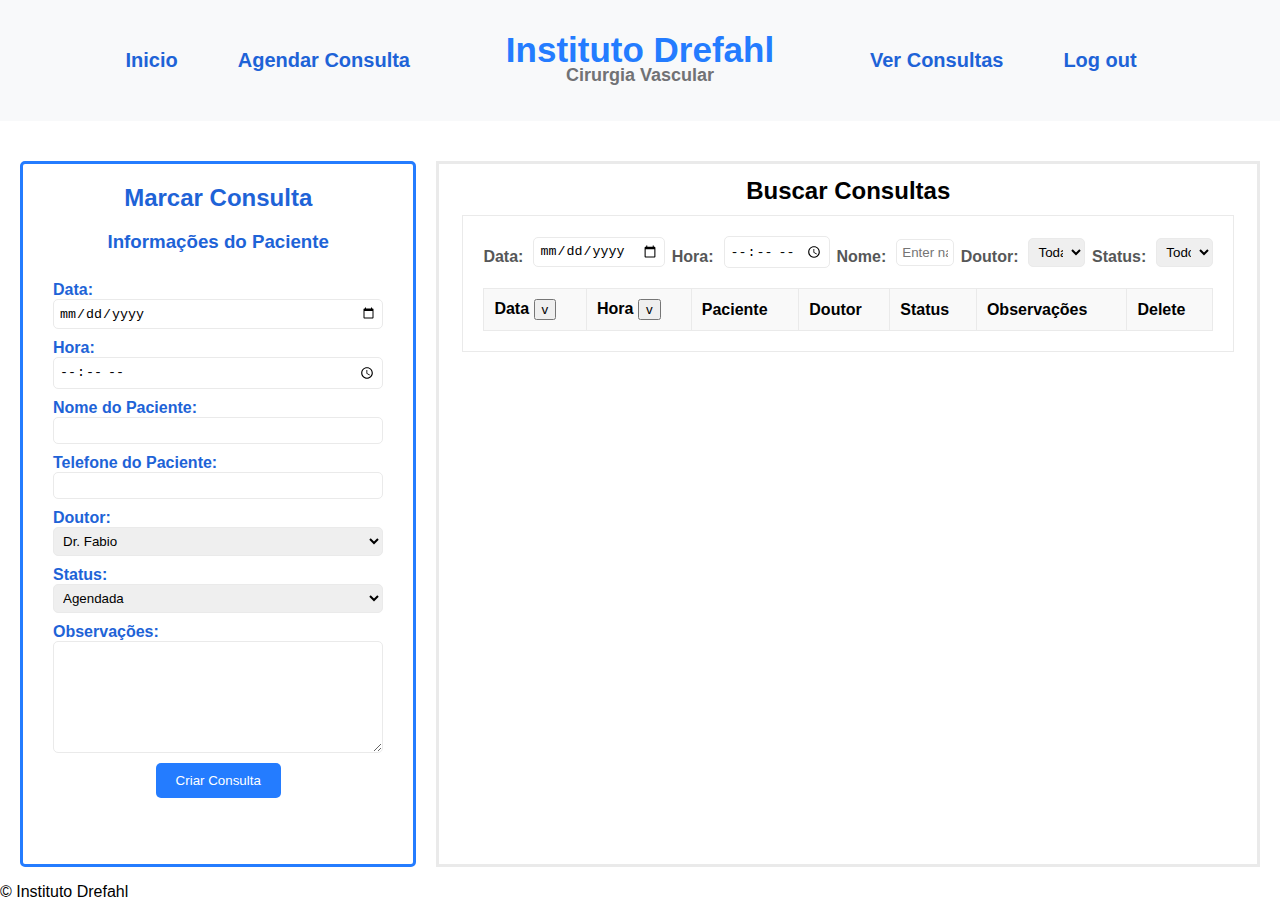
==== login/staff.html @ 5b915031 "Clinica Drefahl V3" ====
<!DOCTYPE html>
<html lang="en">
<head>
    <meta charset="UTF-8">
    <meta name="viewport" content="width=device-width, initial-scale=1.0">
    <title>Medical Clinic Dashboard</title>
    <link rel="stylesheet" href="staff.css">

</head>
<body>
    <header>
        <nav>
            <div class="navbar-left">
                <a href="/index.html">Inicio</a>
                <a href="/index.html">Agendar Consulta</a>
            </div>
            <div class="navbar-center">
                <h1>Instituto Drefahl</h1>
                <h2>Cirurgia Vascular</h2>
            </div>
            <div class="navbar-right">
                <a href="#">Ver Consultas</a>
                <a href="/login.html">Log out</a>
            </div>
        </nav>
    </header>
    <div class="upper-section">
        <section id="schedule">
            <h2>Marcar Consulta</h2>
            <div id="calendar">
                <!-- Calendar content will be added dynamically with JavaScript -->
            </div>
            <div id="appointment-form">
                <h3>Informações do Paciente</h3>
                <form>
                    <label for="date">Data:</label>
                    <input type="date" id="date" name="date" required>

                    <label for="time">Hora:</label>
                    <input type="time" id="time" name="time" required>

                    <label for="patient-name">Nome do Paciente:</label>
                    <input type="text" id="patient-name" name="patient-name" required>

                    <label for="patient-name">Telefone do Paciente:</label>
                    <input type="text" id="patient-name" name="patient-name" required>

                    <label for="doctor">Doutor:</label>
                    <select id="doctor" name="doctor" required>
                        <option value="Dr. Fabio">Dr. Fabio</option>
                        
                        <!-- Add more doctor options as needed -->
                    </select>

                    <label for="status">Status:</label>
                    <select id="status" name="status" required>
                        <option value="Consulta Inical">Agendada</option>
                        <option value="Retorno">Retorno</option>
                        <option value="Curativo">Curativo</option>
                        <option value="Curativo">Cancelada</option>
                        <option value="Curativo">Remarcada</option>
                        <option value="Curativo">Finalizada - Paga</option>
                        <option value="Curativo">Finalizada - não paga</option>
                    </select>
                    
                    <label for="obs">Observações:</label>
                    <textarea id="obs" name="obs" rows="4" cols="50"></textarea>

    
                    </textarea>

                    <button type="submit">Criar Consulta</button>
                </form>
            </div>
        </section>
        
        <section id="appointments">
            <h2>Buscar Consultas</h2>
        
            <div id="appointment-table">
                <div id="filter-options">
                    <label for="filter-date">Data:</label>
                    <input type="date" id="filter-date" name="date">
                
                    <label for="filter-time" style="margin-left: 7px;">Hora:</label>
                    <input type="time" id="filter-time" name="time">
                
                    <label for="filter-name" style="margin-left: 7px;">Nome:</label>
                    <input type="text" id="filter-name" placeholder="Enter name">
                
                    <label for="filter-doctor" style="margin-left: 7px;">Doutor:</label>
                    <select id="filter-doctor" name="doctor">
                        <option value="">Todas</option>
                        <option value="Dr. Fabio">Dr. Fabio</option>
                        <!-- Add more doctor options as needed -->
                    </select>
                
                    <label for="filter-status" style="margin-left: 7px;">Status:</label>
                    <select id="filter-status" name="status">
                        <option value="">Todos</option>
                        <option value="Agendada">Agendada</option>
                        <option value="Retorno">Retorno</option>
                        <option value="Curativo">Curativo</option>
                        <option value="Cancelada">Cancelada</option>
                        <option value="Remarcada">Remarcada</option>
                        <option value="Finalizada - Paga">Finalizada - Paga</option>
                        <option value="Finalizada - não paga">Finalizada - não paga</option>
                    </select>
                </div>
            
        
                <table>
                    <thead>
                        <tr>
                            <th>Data <button id="sort-date">v</button></th>
                            <th>Hora  <button id="sort-time">v</button></th>
                            <th>Paciente</th>
                            <th>Doutor</th>
                            <th>Status</th>
                            <th>Observações</th>
                            <th>Delete</th>
                        </tr>
                    </thead>
                    <tbody id="appointment-list">
                        <!-- Appointments wbill be added dynamically with JavaScript -->
                    </tbody>
                </table>
            </div>
        </section>
    </div>
    <footer>
        <p>&copy; Instituto Drefahl</p>
    </footer>
</body>

<script src="staff-main.js"></script>

</html>
---- login/staff.css ----
/* Define color variables */
:root {
    --white-color: #FFFFFF;
    --primary-color: #247cff;
    --section-bg-color: #F9F9F9;
    --dark-color: #000000;
    --title-color: #565758;
    --p-color: #717275;
    --border-color: #eaeaea;
  }
  
  /* Apply the styles to your HTML elements */
  body {
    font-family: 'Open Sans', sans-serif;
    background-color: var(--white-color);
    color: var(--dark-color);
  }
  
  header {
    background-color:#f8f9fa;
    color: #247cff;
    padding: 20px;
    text-align: center;
  }

  #schedule {
    background-color: var(--white-color);
    color: #1e63d7;
    flex: 30%;
    text-align: center;
    border: 3px solid #247cff;
    border-radius: 5px;
    padding: 20px;
    max-width: 35%;
    margin-left: 20px;
  }
  

  h1 {
    margin: 0;
    font-size: 24px;
  }
  
  /* Reset some default browser styles */
body, h1, h2 {
    margin: 0;
    padding: 0;
}

/* Style the navbar */
/* Reset some default browser styles */
body, h1, h2 {
    margin: 0;
    padding: 0;
}



/* Style the navbar */
nav {
    background-color: #f8f9fa; /* Use your primary color */
    display: flex;
    justify-content: space-between;
    align-items: center;
    padding: 10px 20px;
    color:#247cff;
}

/* Style the left and right sides of the navbar */
.navbar-left,
.navbar-right {
    display: flex;  /* Center the options horizontally */
    align-items: center;
    flex: 1;
}

.navbar-left{
  justify-content: right;
}

.navbar-right{
  justify-content: left;
}

/* Style the center of the navbar */
.navbar-center {
    text-align: center;
    flex: 1;
    color: #1e63d7; /* Use your text color */
}

/* Style the title and subtitle */
.navbar-center h1 {
  font-family: 'Open Sans', sans-serif;
  color: var(--primary-color);
  font-size: 35px;
  padding: 0;
}

.navbar-center h2 {
  font-family: 'Open Sans', sans-serif;
  color: var(--p-color);
  font-size: 18px;
  position: relative;
  bottom: 5px;
}

/* Style the options (links) */
.navbar-left a,
.navbar-right a {
    color: #1e63d7; /* Use your text color */
    text-decoration: none;
    margin: 10px 30px; /* Adjust the margin to control spacing */
    font-size: 20px;
    font-weight: bold;
}

/* Add any additional styling as needed */

  nav h2{
    color: white;
  }

/* Add any additional styling as needed */

  
  main {
    padding: 20px;
    background-color: var(--section-bg-color);
  }
  
  #upper-section {
    padding: 20px;
    margin: 20px 0;
    display: flex;
  }

  
  form {
    position: relative;
    color: #1e63d7;
    display: flex;
    flex: 30%;
    flex-wrap:wrap;
    justify-content: space-between;
    align-content: center;
    padding: 10px;
    margin: 0 auto;
  }

  #obs{
    width: 100%;
    padding: 5px;
    margin-bottom: 10px;
    border: 1px solid var(--border-color);
    border-radius: 5px;
    height: 100px;
  }
  
  label {
    font-weight: bold;
    margin-right: 10px;
  }
  
  input, select {
    width: 100%;
    padding: 5px;
    margin-bottom: 10px;
    border: 1px solid var(--border-color);
    border-radius: 5px;
  }
  
  button[type="submit"] {
    background-color: var(--primary-color);
    color: var(--white-color);
    padding: 10px 20px;
    border: none;
    border-radius: 5px;
    cursor: pointer;
    align-items: center;
    margin: 0 auto;
  }

  button[type="submit_2"] {
    background-color: var(--primary-color);
    color: var(--white-color);
    padding: 15px 15px;
    border: none;
    border-radius: 5px;
    cursor: pointer;
    align-items: center;
    width: 100px;
    height: 50px;
    margin-left: 46%;
  }
  
  button[type="submit_2"]:hover {
    margin: 0 auto;
    background-color: #1e63d7;
    align-items: center;
    margin-left: 46%;
  }


  button[type="submit"]:hover {
    margin: 0 auto;
    background-color: #1e63d7;
    align-items: center;
  }
  
  /* Add styles for the appointment table and filters */
  #appointments{
    align-items: center;
    justify-content: center;
    flex: 70%;
    height: 700px;
    border: 3px solid var(--border-color);
    margin-left: 20px;
    margin-right: 20px;
  }

  #appointments h2{
    text-align: center;
    margin: 13px 0 10px;
  }
  
  #appointment-table {
    background-color: var(--white-color);
    border: 1px solid var(--border-color);
    padding: 20px;
    margin-left: 23px;
    margin-right: 23px;
  
  }
  
  #filter-options {
    display: flex;
    align-items: center;
    margin-bottom: 10px;
  }
  
  #filter-options label {
    margin-right: 10px;
    color: var(--title-color);
  }
  
  #filter-name {
    padding: 5px;
    border: 1px solid var(--border-color);
    border-radius: 5px;
  }

  .upper-section{
    display: flex;
    justify-content: space-between;
    margin-top: 40px;
  }
  
  table {
    width: 100%;
    border-collapse: collapse;
  }
  
  table, th, td {
    border: 1px solid var(--border-color);
  }
  
  th, td {
    padding: 10px;
    text-align: left;
  }
  
  /* Style the table header row */
  thead {
    background-color: var(--section-bg-color);
  }
  
  /* Style the table rows */
  tbody tr:nth-child(even) {
    background-color: var(--section-bg-color);
  }
  
  /* Style the "Upcoming" status for appointments */
  tbody tr[data-status="Scheduled"] {
    background-color: #f5f7ff;
  }

  /* Center the "Delete" button */
/* Center and vertically align the "Delete" button */
.delete-button {
  background-color: #1e63d7;
  color: #fff;
  border: none;
  padding: 5px 10px;
  cursor: pointer;
  display: block;
  margin: 0 auto;
  line-height: 2; /* Adjust this value to vertically center the button */
}

  
  /* Add any additional styling as needed */
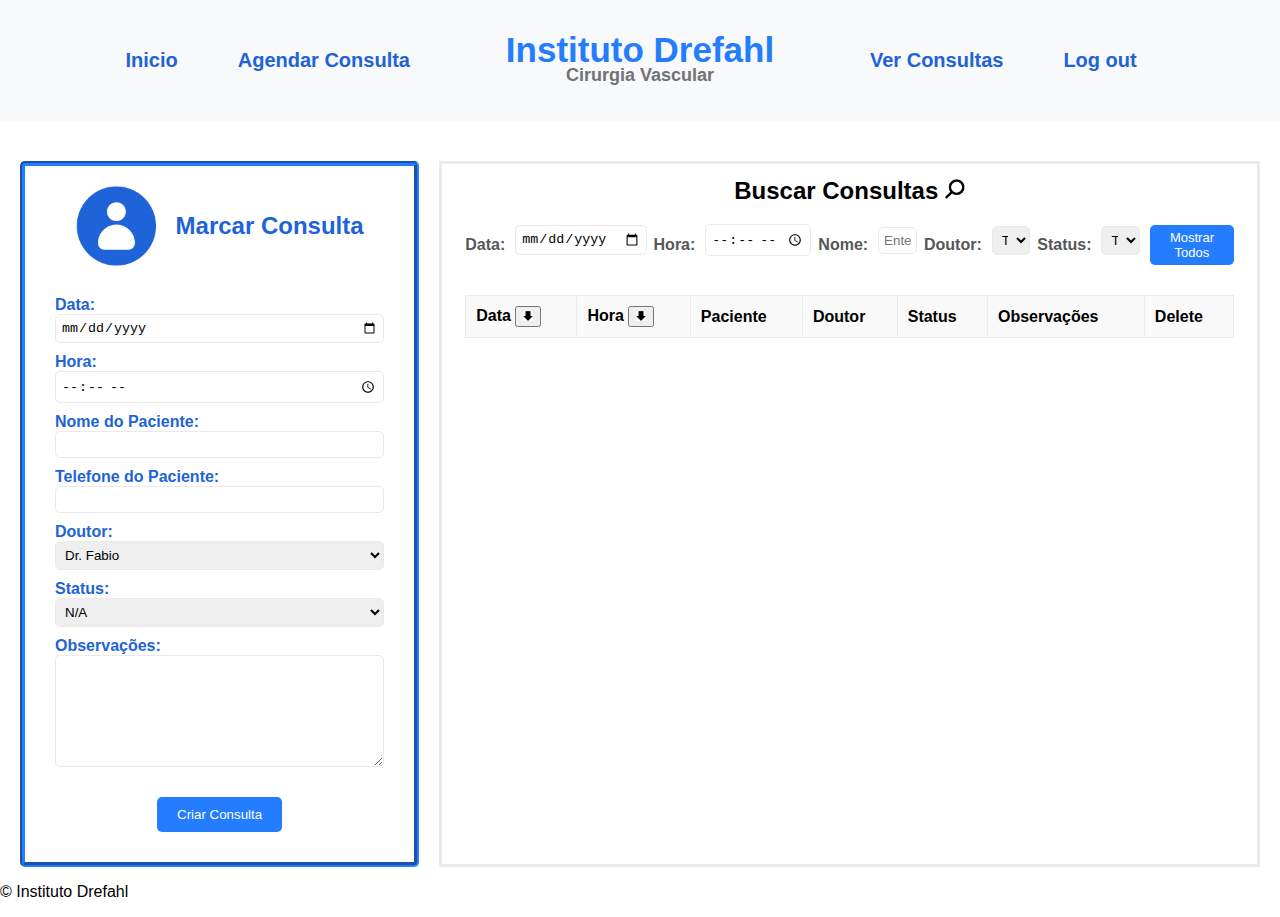
==== commit 1c8c9aa6: "delete files" ====
--- a/login/staff.html
+++ b/login/staff.html
@@ -7,7 +7,7 @@
     <link rel="stylesheet" href="staff.css">
 
 </head>
-<body>
+<body onload="updateTable();">
     <header>
         <nav>
             <div class="navbar-left">
@@ -26,12 +26,14 @@
     </header>
     <div class="upper-section">
         <section id="schedule">
-            <h2>Marcar Consulta</h2>
+            <div id="formtitle">
+                <img src="profileicon.png" style="width: 80px; ">
+                <h2>Marcar Consulta<h2>
+            </div>
             <div id="calendar">
                 <!-- Calendar content will be added dynamically with JavaScript -->
             </div>
-            <div id="appointment-form">
-                <h3>Informações do Paciente</h3>
+            <div id="appointment-form" style="margin-top: 20px;">
                 <form>
                     <label for="date">Data:</label>
                     <input type="date" id="date" name="date" required>
@@ -54,6 +56,7 @@
 
                     <label for="status">Status:</label>
                     <select id="status" name="status" required>
+                        <option value="N/A">N/A</option>
                         <option value="Consulta Inical">Agendada</option>
                         <option value="Retorno">Retorno</option>
                         <option value="Curativo">Curativo</option>
@@ -69,13 +72,13 @@
     
                     </textarea>
 
-                    <button type="submit">Criar Consulta</button>
+                    <button type="submit" style="margin-top: 20px;">Criar Consulta</button>
                 </form>
             </div>
         </section>
         
         <section id="appointments">
-            <h2>Buscar Consultas</h2>
+            <h2 style="margin-bottom: 0;">Buscar Consultas <img src="searchicon.png" style="width: 20px;"></h2>
         
             <div id="appointment-table">
                 <div id="filter-options">
@@ -98,6 +101,7 @@
                     <label for="filter-status" style="margin-left: 7px;">Status:</label>
                     <select id="filter-status" name="status">
                         <option value="">Todos</option>
+                        <option value="N/A">N/A</option>
                         <option value="Agendada">Agendada</option>
                         <option value="Retorno">Retorno</option>
                         <option value="Curativo">Curativo</option>
@@ -106,14 +110,17 @@
                         <option value="Finalizada - Paga">Finalizada - Paga</option>
                         <option value="Finalizada - não paga">Finalizada - não paga</option>
                     </select>
+
+                    <button id="show-all-appointments">Mostrar Todos</button>
+
                 </div>
             
         
                 <table>
                     <thead>
                         <tr>
-                            <th>Data <button id="sort-date">v</button></th>
-                            <th>Hora  <button id="sort-time">v</button></th>
+                            <th>Data <button id="sort-date"><img src="sortArrow.png" width="10px"></button></th>
+                            <th>Hora  <button id="sort-time"><img src="sortArrow.png" width="10px"></button></button></th>
                             <th>Paciente</th>
                             <th>Doutor</th>
                             <th>Status</th>
--- a/login/staff.css
+++ b/login/staff.css
@@ -28,8 +28,9 @@
     color: #1e63d7;
     flex: 30%;
     text-align: center;
-    border: 3px solid #247cff;
-    border-radius: 5px;
+    border: 5px solid #247cff;
+    border-radius: 5px;
+    border-style: groove;
     padding: 20px;
     max-width: 35%;
     margin-left: 20px;
@@ -226,8 +227,6 @@
   
   #appointment-table {
     background-color: var(--white-color);
-    border: 1px solid var(--border-color);
-    padding: 20px;
     margin-left: 23px;
     margin-right: 23px;
   
@@ -279,6 +278,21 @@
   tbody tr:nth-child(even) {
     background-color: var(--section-bg-color);
   }
+
+  #formtitle {
+    display: flex;
+    align-items: center;
+    justify-content: center;
+    margin: 0 auto;
+  }
+  
+  #formtitle img {
+    /* Add styling for the image */
+    max-width: 100px; /* Adjust the width as needed */
+    margin-right: 20px; /* Add some spacing between the image and text */
+    
+  }
+  
   
   /* Style the "Upcoming" status for appointments */
   tbody tr[data-status="Scheduled"] {
@@ -299,5 +313,19 @@
 }
 
   
+#show-all-appointments{
+  background-color: var(--primary-color);
+  color: var(--white-color);
+  padding: 5px 20px;
+  font-size: 13px;
+  border: none;
+  border-radius: 5px;
+  cursor: pointer;
+  align-items: center;
+  margin: 0 auto;
+  margin-top: 20px;
+  margin-bottom: 20px;
+  margin-left: 10px;
+}
   /* Add any additional styling as needed */
   